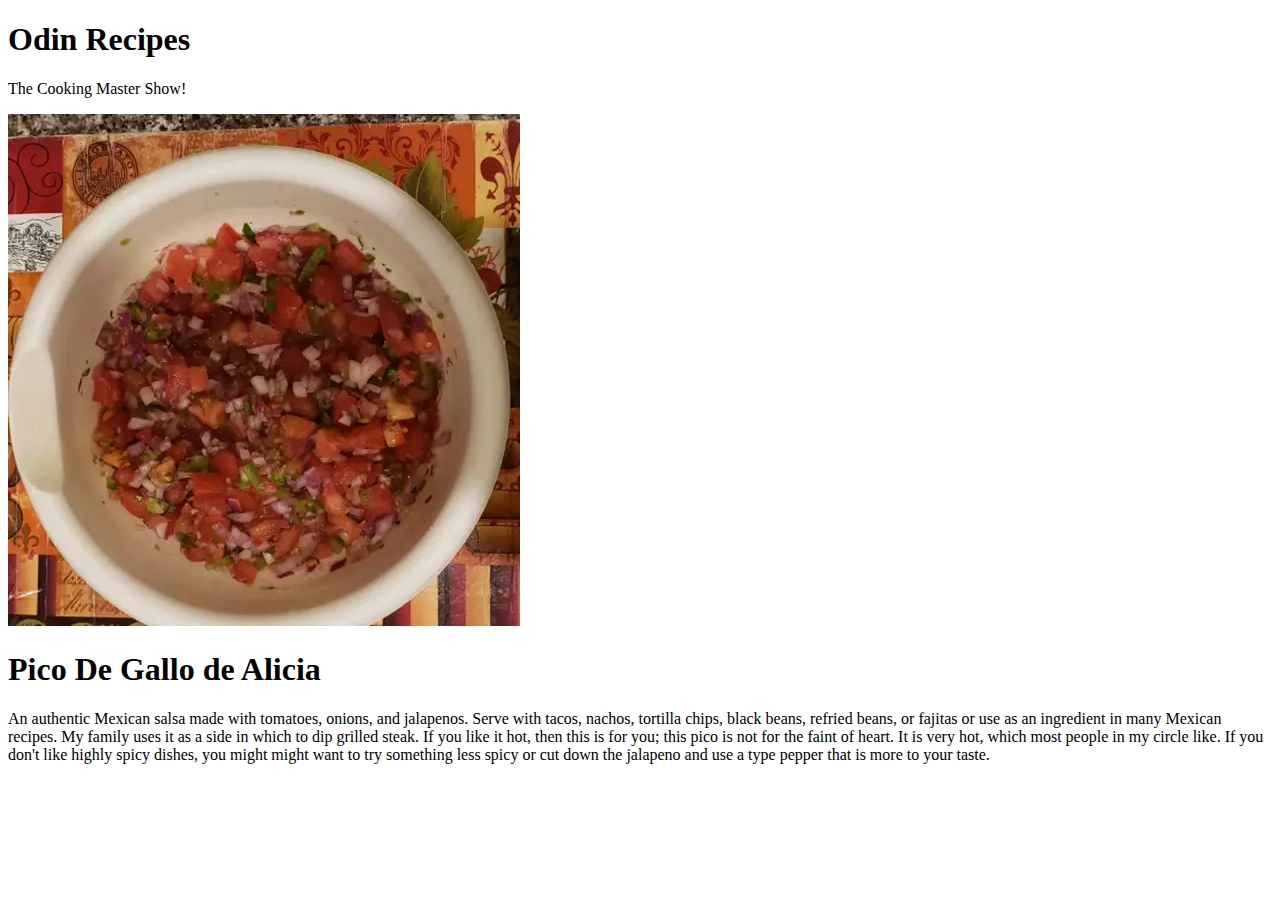
==== recipes/pico.html @ df494160 "add: added new food pages, img and structured" ====
<!DOCTYPE html>
<html lang="en">

<head>
    <meta charset="UTF-8">
    <meta name="viewport" content="width=device-width, initial-scale=1.0">
    <title>Odin Recipes | Picos </title>
</head>

<body>
    <div id="div-Container">
        <div class="top-Header">
            <h1>Odin Recipes</h1>
            <p>The Cooking Master Show!</p>
        </div>

        <div class="food">
            <img src="./img/Pico De Gallo de Alicia/picodeallo (1).webp" alt="Pico">
            <h1>Pico De Gallo de Alicia</h1>
            <p>An authentic Mexican salsa made with tomatoes, onions, and jalapenos. Serve with tacos, nachos, tortilla chips, black beans, refried beans, or fajitas or use as an ingredient in many Mexican recipes. My family uses it as a side in which to dip grilled steak. If you like it hot, then this is for you; this pico is not for the faint of heart. It is very hot, which most people in my circle like. If you don't like highly spicy dishes, you might might want to try something less spicy or cut down the jalapeno and use a type pepper that is more to your taste.</p>
        </div>
    </div>
</body>

</html>
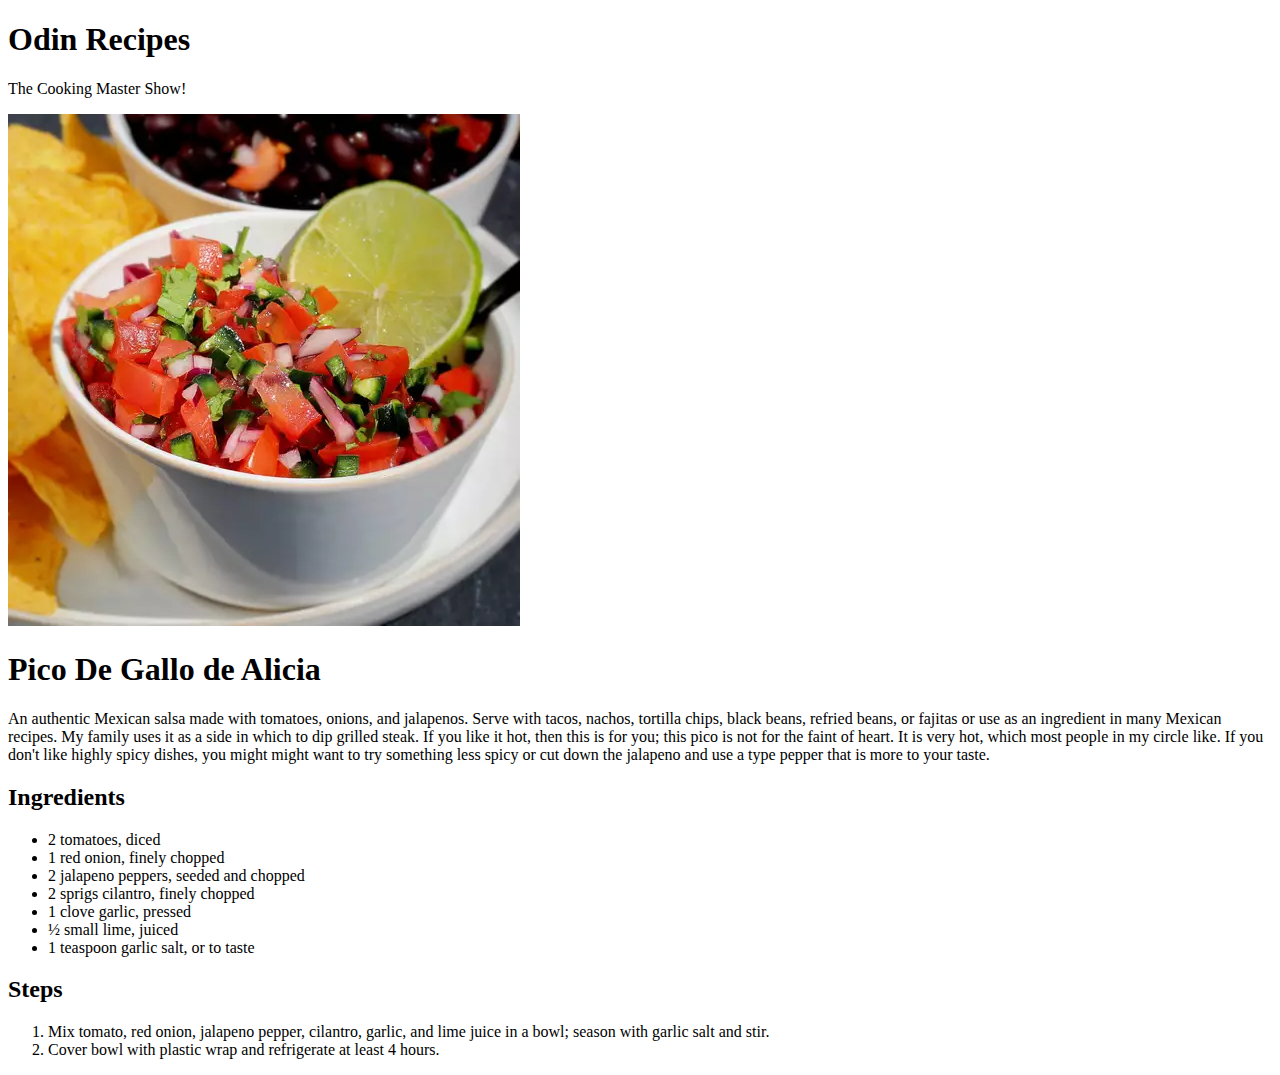
==== commit 60add75c: "add: New structured food pages (tacos, pico, simply)" ====
--- a/recipes/pico.html
+++ b/recipes/pico.html
@@ -15,9 +15,28 @@
         </div>
 
         <div class="food">
-            <img src="./img/Pico De Gallo de Alicia/picodeallo (1).webp" alt="Pico">
+            <img src="./img/pico/pico_de (5).webp" alt="Pico Food">
             <h1>Pico De Gallo de Alicia</h1>
             <p>An authentic Mexican salsa made with tomatoes, onions, and jalapenos. Serve with tacos, nachos, tortilla chips, black beans, refried beans, or fajitas or use as an ingredient in many Mexican recipes. My family uses it as a side in which to dip grilled steak. If you like it hot, then this is for you; this pico is not for the faint of heart. It is very hot, which most people in my circle like. If you don't like highly spicy dishes, you might might want to try something less spicy or cut down the jalapeno and use a type pepper that is more to your taste.</p>
+        </div>
+
+        <div class="descriptions">
+            <h2>Ingredients</h2>
+            <ul>
+                <li>2 tomatoes, diced</li>
+                <li>1 red onion, finely chopped</li>
+                <li>2 jalapeno peppers, seeded and chopped</li>
+                <li>2 sprigs cilantro, finely chopped</li>
+                <li>1 clove garlic, pressed</li>
+                <li>½ small lime, juiced</li>
+                <li>1 teaspoon garlic salt, or to taste</li>
+            </ul>
+
+            <h2>Steps</h2>
+            <ol>
+                <li>Mix tomato, red onion, jalapeno pepper, cilantro, garlic, and lime juice in a bowl; season with garlic salt and stir.</li>
+                <li>Cover bowl with plastic wrap and refrigerate at least 4 hours.</li>
+            </ol>
         </div>
     </div>
 </body>
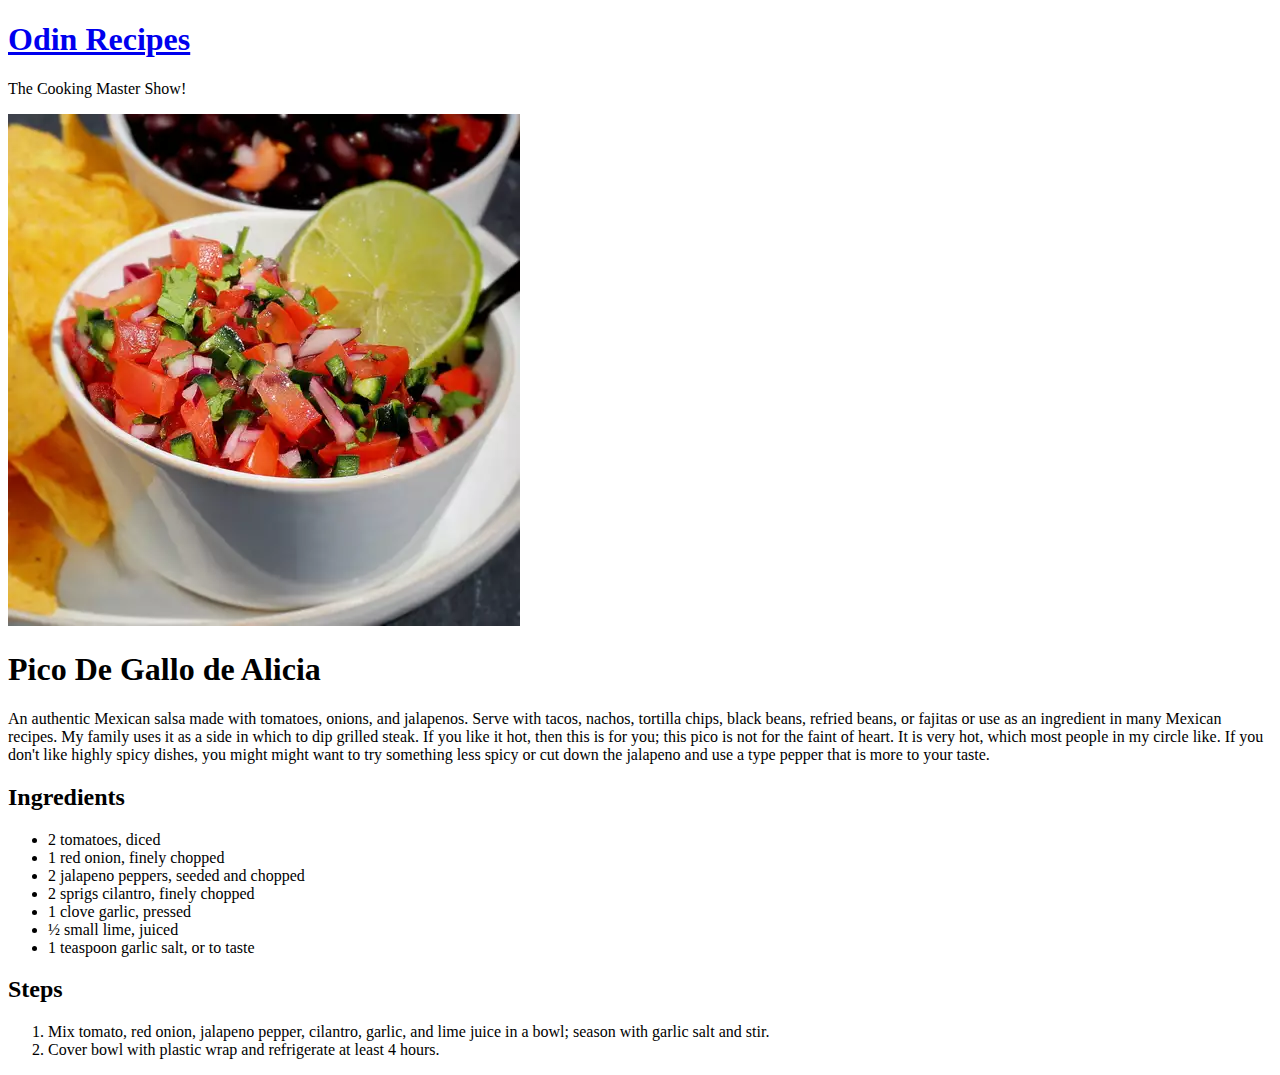
==== commit 6560c2f7: "fix: fixed errors, added responsive header for each pages" ====
--- a/recipes/pico.html
+++ b/recipes/pico.html
@@ -10,7 +10,7 @@
 <body>
     <div id="div-Container">
         <div class="top-Header">
-            <h1>Odin Recipes</h1>
+            <h1><a href="../index.html">Odin Recipes</a></h1>
             <p>The Cooking Master Show!</p>
         </div>
 
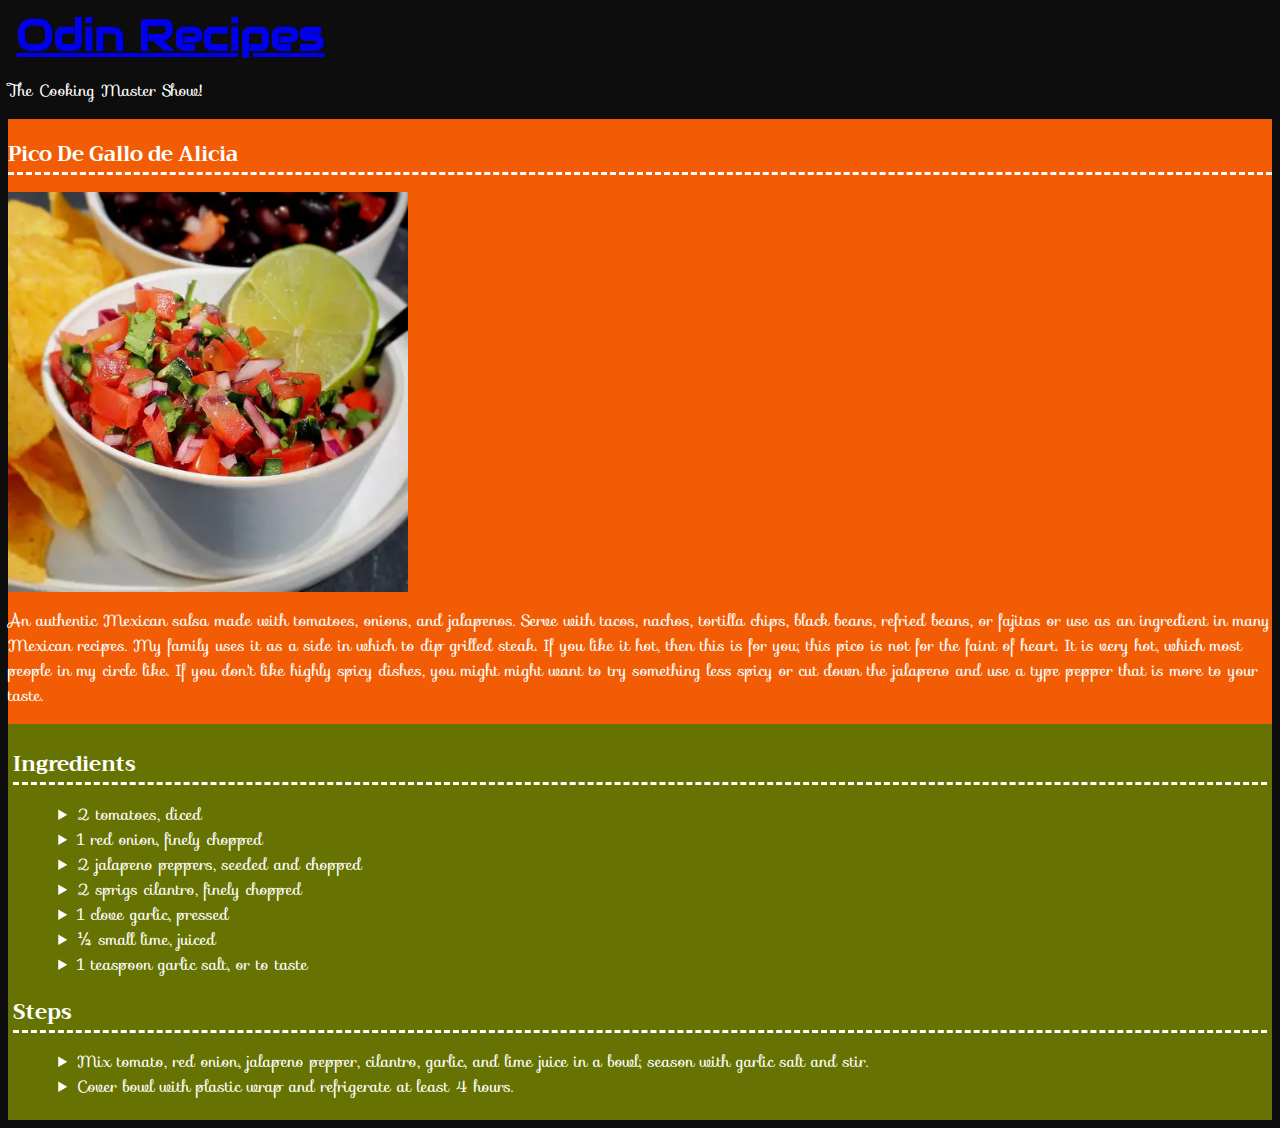
==== commit f8848189: "updated CSS, on front page" ====
--- a/recipes/pico.html
+++ b/recipes/pico.html
@@ -4,23 +4,28 @@
 <head>
     <meta charset="UTF-8">
     <meta name="viewport" content="width=device-width, initial-scale=1.0">
-    <title>Odin Recipes | Picos </title>
+    <link rel="stylesheet"  href="../css/foodstyle.css">
+    <link rel="stylesheet" href="https://fonts.googleapis.com/css?family=Audiowide|Sofia|Trirong">
+    <link rel="preconnect" href="https://fonts.googleapis.com">
+    <link rel="preconnect" href="https://fonts.gstatic.com" crossorigin>
+    <link href="https://fonts.googleapis.com/css2?family=Antic+Slab&family=Montserrat:ital,wght@0,100..900;1,100..900&display=swap" rel="stylesheet">
+       <title>Odin Recipes | Picos </title>
 </head>
 
 <body>
-    <div id="div-Container">
-        <div class="top-Header">
+    <div id="container">
+        <div class="top-header">
             <h1><a href="../index.html">Odin Recipes</a></h1>
             <p>The Cooking Master Show!</p>
         </div>
 
-        <div class="food">
+        <div class="banner">
+            <h2>Pico De Gallo de Alicia</h2>
             <img src="./img/pico/pico_de (5).webp" alt="Pico Food">
-            <h1>Pico De Gallo de Alicia</h1>
             <p>An authentic Mexican salsa made with tomatoes, onions, and jalapenos. Serve with tacos, nachos, tortilla chips, black beans, refried beans, or fajitas or use as an ingredient in many Mexican recipes. My family uses it as a side in which to dip grilled steak. If you like it hot, then this is for you; this pico is not for the faint of heart. It is very hot, which most people in my circle like. If you don't like highly spicy dishes, you might might want to try something less spicy or cut down the jalapeno and use a type pepper that is more to your taste.</p>
         </div>
 
-        <div class="descriptions">
+        <div class="foodMenu">
             <h2>Ingredients</h2>
             <ul>
                 <li>2 tomatoes, diced</li>
--- a/css/foodstyle.css
+++ b/css/foodstyle.css
@@ -0,0 +1,61 @@
+/* Resetting the Box */
+html {
+    box-sizing: border-box;
+  }
+
+  *, 
+  *::before, 
+  *::after {
+    box-sizing: inherit;
+  }
+
+body{
+    font-family: "Sofia", "Audiowide","Trirong", sans-serif;
+    background:#0D0D0D;
+    color: #fff;
+}
+
+.foodMenu{
+    background: #667302;
+    padding: .3em;
+}
+
+.top-header h1{
+    font-family:"Audiowide";
+    font-size: 32pt;
+    margin: 0 .2em;
+    padding: 0;
+}
+
+h2{
+    font-family:"Trirong";
+    font-size: 1.3em;
+    margin-bottom: .8em;
+    border-bottom:dashed ;
+
+}
+
+.banner{
+    /* width: 600px; */
+    /* height: auto;
+    display:flex;
+    margin: 0 auto; */
+    background: #F25C05;
+    display: flex;
+    flex-direction: column;
+
+    /* width: 930px; */
+    
+}
+
+.banner img{
+    width: 400px;
+    flex: 1;
+    height: 300px; 
+    flex-direction: column;
+}
+
+ul, ol{
+    list-style-type: disclosure-closed;
+    padding-left: 4em;
+}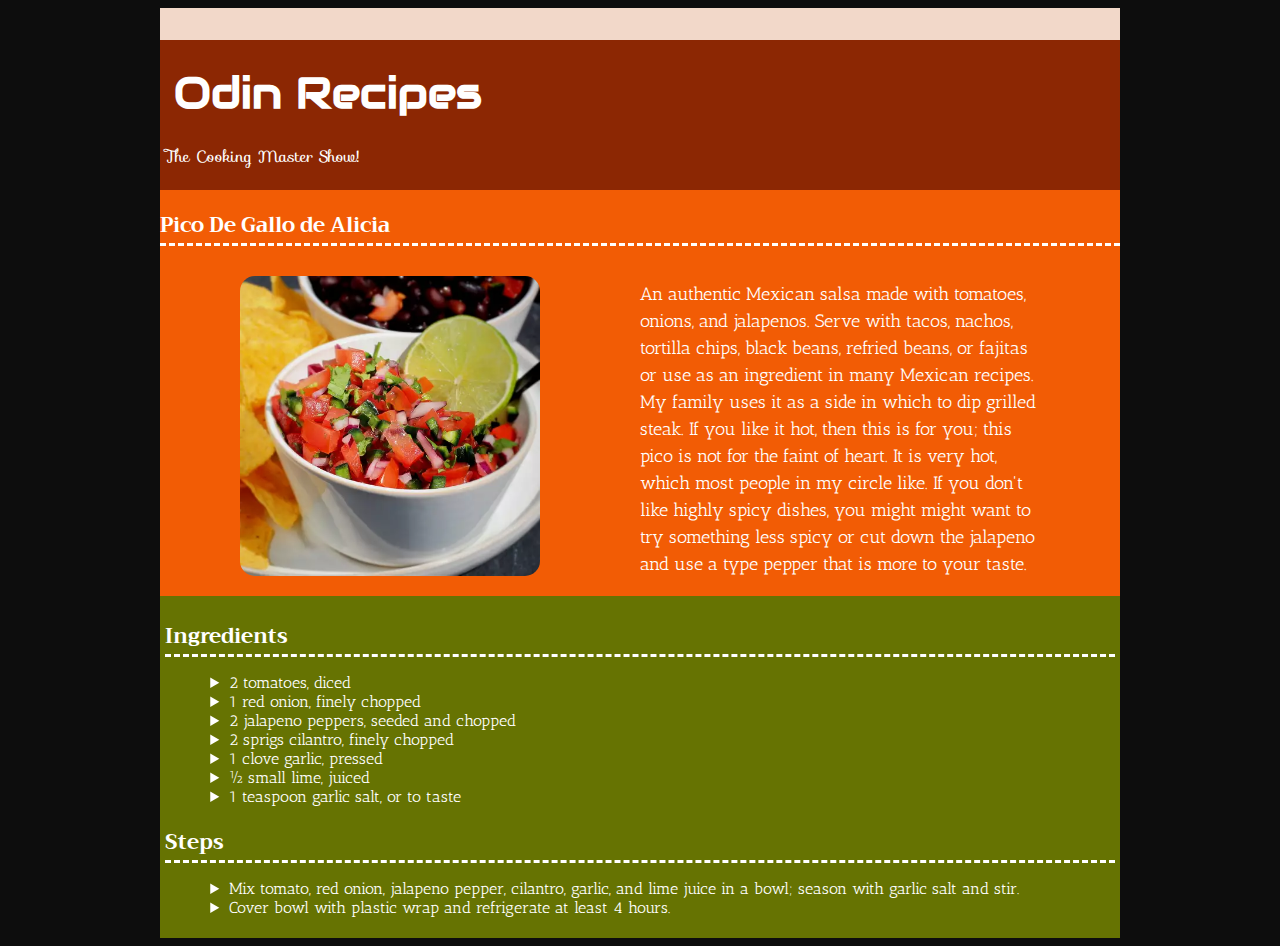
==== commit c7b7f071: "updated CSS, on food pages" ====
--- a/recipes/pico.html
+++ b/recipes/pico.html
@@ -4,12 +4,14 @@
 <head>
     <meta charset="UTF-8">
     <meta name="viewport" content="width=device-width, initial-scale=1.0">
-    <link rel="stylesheet"  href="../css/foodstyle.css">
+    <link rel="stylesheet" href="../css/foodstyle.css">
     <link rel="stylesheet" href="https://fonts.googleapis.com/css?family=Audiowide|Sofia|Trirong">
     <link rel="preconnect" href="https://fonts.googleapis.com">
     <link rel="preconnect" href="https://fonts.gstatic.com" crossorigin>
-    <link href="https://fonts.googleapis.com/css2?family=Antic+Slab&family=Montserrat:ital,wght@0,100..900;1,100..900&display=swap" rel="stylesheet">
-       <title>Odin Recipes | Picos </title>
+    <link
+        href="https://fonts.googleapis.com/css2?family=Antic+Slab&family=Montserrat:ital,wght@0,100..900;1,100..900&display=swap"
+        rel="stylesheet">
+    <title>Odin Recipes | Picos </title>
 </head>
 
 <body>
@@ -21,8 +23,22 @@
 
         <div class="banner">
             <h2>Pico De Gallo de Alicia</h2>
-            <img src="./img/pico/pico_de (5).webp" alt="Pico Food">
-            <p>An authentic Mexican salsa made with tomatoes, onions, and jalapenos. Serve with tacos, nachos, tortilla chips, black beans, refried beans, or fajitas or use as an ingredient in many Mexican recipes. My family uses it as a side in which to dip grilled steak. If you like it hot, then this is for you; this pico is not for the faint of heart. It is very hot, which most people in my circle like. If you don't like highly spicy dishes, you might might want to try something less spicy or cut down the jalapeno and use a type pepper that is more to your taste.</p>
+            <div class="banner-container">
+                <div>
+                    <img src="./img/pico/pico_de (5).webp" alt="Pico Food">
+                </div>
+                
+                <div>
+                    <p>An authentic Mexican salsa made with tomatoes, onions, and jalapenos. Serve with tacos, nachos,
+                        tortilla chips, black beans, refried beans, or fajitas or use as an ingredient in many Mexican
+                        recipes. My family uses it as a side in which to dip grilled steak. If you like it hot, then this is
+                        for you; this pico is not for the faint of heart. It is very hot, which most people in my circle
+                        like. If you don't like highly spicy dishes, you might might want to try something less spicy or cut
+                        down the jalapeno and use a type pepper that is more to your taste.</p>
+                </div>
+
+                </div>
+
         </div>
 
         <div class="foodMenu">
@@ -39,7 +55,8 @@
 
             <h2>Steps</h2>
             <ol>
-                <li>Mix tomato, red onion, jalapeno pepper, cilantro, garlic, and lime juice in a bowl; season with garlic salt and stir.</li>
+                <li>Mix tomato, red onion, jalapeno pepper, cilantro, garlic, and lime juice in a bowl; season with
+                    garlic salt and stir.</li>
                 <li>Cover bowl with plastic wrap and refrigerate at least 4 hours.</li>
             </ol>
         </div>
--- a/css/foodstyle.css
+++ b/css/foodstyle.css
@@ -1,41 +1,55 @@
 /* Resetting the Box */
 html {
     box-sizing: border-box;
-  }
+}
 
-  *, 
-  *::before, 
-  *::after {
+*,
+*::before,
+*::after {
     box-sizing: inherit;
-  }
+}
 
-body{
-    font-family: "Sofia", "Audiowide","Trirong", sans-serif;
-    background:#0D0D0D;
+body {
+    font-family: "Sofia", "Audiowide", "Trirong", sans-serif;
+    background: #0D0D0D;
     color: #fff;
 }
 
-.foodMenu{
+#container {
+    margin: 0 auto;
+    display: block;
+    height: auto;
+    width: 960px;
+}
+.top-header {
+    background: #8C2703;
+    padding: 5px;
+    border-top: 2em solid #F2D8C9;
+}
+
+.top-header h1 a {
+    font-family: "Audiowide";
+    font-size: 32pt;
+    color: #ffffff;
+    margin: 0 .2em;
+    padding: 0;
+    text-decoration: none;
+}
+
+h2 {
+    font-family: "Trirong";
+    font-size: 1.3em;
+    margin-bottom: .8em;
+    border-bottom: dashed;
+
+}
+
+.foodMenu {
     background: #667302;
     padding: .3em;
 }
 
-.top-header h1{
-    font-family:"Audiowide";
-    font-size: 32pt;
-    margin: 0 .2em;
-    padding: 0;
-}
-
-h2{
-    font-family:"Trirong";
-    font-size: 1.3em;
-    margin-bottom: .8em;
-    border-bottom:dashed ;
-
-}
-
-.banner{
+.banner {
     /* width: 600px; */
     /* height: auto;
     display:flex;
@@ -45,17 +59,38 @@
     flex-direction: column;
 
     /* width: 930px; */
-    
+
 }
 
-.banner img{
-    width: 400px;
-    flex: 1;
-    height: 300px; 
-    flex-direction: column;
+.banner-container {
+    display: flex;
+    justify-content: center;
+    align-items: center;
 }
 
-ul, ol{
+.banner-container div {
+    flex: 1;
+    justify-content: space-evenly;
+    max-width: 400px;
+    
+    }
+    
+    .banner .banner-container p {
+        /* border: 3px solid #0D0D0D; */
+        border-radius: 13px;
+        line-height: 1.5;
+        font-family: "Antic Slab", serif;
+        font-size: large;
+}
+
+.banner .banner-container img{
+     border-radius: 15px;
+     max-width: 300px;
+}
+
+ul,
+ol {
     list-style-type: disclosure-closed;
     padding-left: 4em;
+    font-family: "Antic Slab", serif;
 }